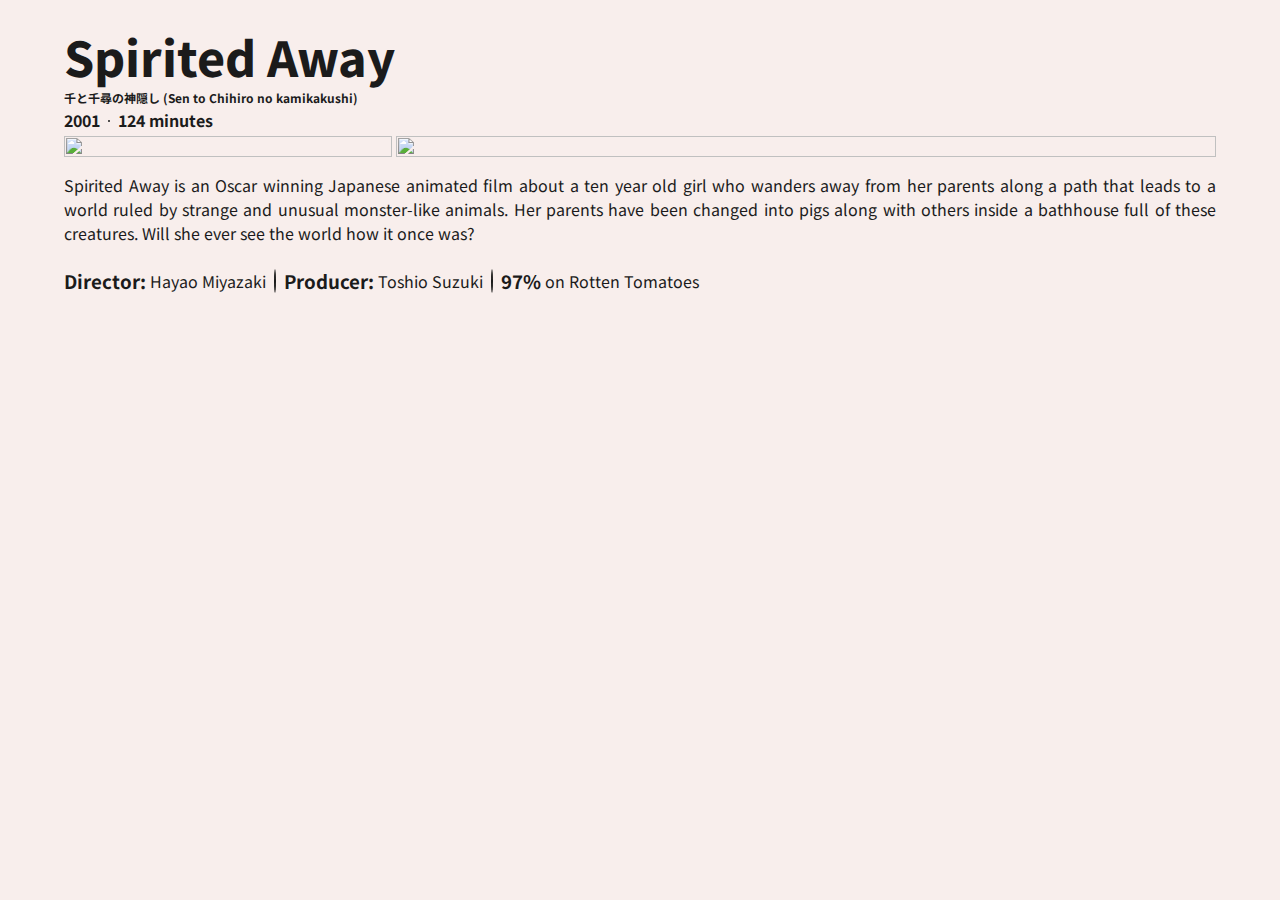
==== movie.html @ 54336fc9 "fetched films" ====
<!DOCTYPE html>
<html lang="en">
  <head>
    <meta charset="UTF-8" />
    <meta http-equiv="X-UA-Compatible" content="IE=edge" />
    <meta name="viewport" content="width=device-width, initial-scale=1.0" />
    <title>Movie Title</title>
    <link rel="stylesheet" href="style.css" />
  </head>
  <body>
    <div class="container">
      <div class="row">
        <div class="movie__info">
          <div class="movie__header">
            <h1 class="movie__info--title">Spirited Away</h1>
            <h5 class="movie__info--japanese-title">
              千と千尋の神隠し (Sen to Chihiro no kamikakushi)
            </h5>
            <div class="movie__subheader">
              <h3 class="movie__release-date">2001</h3>
              <h3 class="movie__runtime">124 minutes</h3>
            </div>
          </div>
          <div class="movie__info--img-wrapper">
            <figure class="movie__banner--wrapper">
              <img
                src="https://image.tmdb.org/t/p/original/bSXfU4dwZyBA1vMmXvejdRXBvuF.jpg"
                alt=""
                class="movie__banner"
              />
            </figure>
            <figure class="movie__poster--wrapper">
              <img
                src="https://m.media-amazon.com/images/M/MV5BMjlmZmI5MDctNDE2YS00YWE0LWE5ZWItZDBhYWQ0NTcxNWRhXkEyXkFqcGdeQXVyMTMxODk2OTU@._V1_.jpg"
                alt=""
                class="movie__poster"
              />
            </figure>
          </div>
          <p class="movie__para">
            Spirited Away is an Oscar winning Japanese animated film about a ten
            year old girl who wanders away from her parents along a path that
            leads to a world ruled by strange and unusual monster-like animals.
            Her parents have been changed into pigs along with others inside a
            bathhouse full of these creatures. Will she ever see the world how
            it once was?
          </p>
          <ul class="movie__metadata--list">
            <li class="movie__metadata--item">
              <h3 class="movie__director">Director:</h3>&nbsp;Hayao Miyazaki
            </li>
            <li class="movie__metadata--item">
              <h3 class="movie__producer">Producer:</h3>&nbsp;Toshio Suzuki
            </li>
            <li class="movie__metadata--item">
              <h3 class="movie__rt-score">97%</h3>&nbsp;on Rotten Tomatoes
            </li>
          </ul>
        </div>
      </div>
    </div>
  </body>
</html>
---- style.css ----
@import url("https://fonts.googleapis.com/css2?family=Inter:wght@200;300;400;500;600;700;900&family=Montserrat:wght@400;500;600;700;800&family=Noto+Sans+JP:wght@300;400;500;700;900&family=Roboto:wght@400;500;700;900&display=swap");

* {
  margin: 0;
  padding: 0;
  box-sizing: border-box;
  font-family: "Noto Sans JP", sans-serif;
  line-height: 1;
  color: #1b1b1b;
}

html {
  scroll-behavior: smooth;
  background-color: #f8eeec;
}

a {
  text-decoration: none;
  color: inherit;
}

li {
  list-style-type: none;
}

button {
  cursor: pointer;
}

.container {
  padding: 32px 0;
}

.row {
  max-width: 1200px;
  width: 100%;
  margin: 0 auto;
  padding: 0 24px;
}

/* 

LANDING PAGE

*/

#landing {
  height: 100vh;
}

.logo__wrapper {
  display: flex;
}

.logo {
  width: 200px;
}

.nav-bar {
  display: flex;
  align-items: center;
  justify-content: space-between;
  padding: 8px 24px;
  background-color: #fbfcf8;
}

.nav__links {
  display: flex;
}

.nav__link {
  font-size: large;
  font-weight: 800;
  margin-left: 24px;
}

.header {
  position: absolute;
  top: 50%;
  left: 50%;
  transform: translate(-50%, -50%);
  width: 100%;
  max-width: 1200px;
  padding: 0 32px;
}

.header__content {
  position: relative;
  z-index: 10;
}

.header__content h5 {
  padding-bottom: 8px;
}

.header__title {
  font-size: 56px;
  font-weight: 800;
  padding-bottom: 16px;
}

.header__para {
  padding-bottom: 16px;
  font-weight: 500;
}

.btn {
  padding: 12px 24px;
  font-size: 16px;
  font-weight: 700;
  border-radius: 50px;
  width: 100%;
  max-width: 240px;
  color: #fbfcf8;
  background-color: #1b1b1b;
  transition: all 300ms ease;
  border: 2px #1b1b1b solid;
}

.btn:hover {
  background-color: transparent;
  color: #1b1b1b;
}

.landing__video {
  position: absolute;
  width: 100%;
  height: calc(100vh - 112.22px);
  object-fit: cover;
  opacity: 0.8;
  z-index: -1;
}

/*

BROWSE 

*/

#browse {
  position: relative;
}

#browse::before {
  content: "";
  background: url("assets/wave-haikei.svg");
  position: absolute;
  width: 100%;
  height: 1200px;
  top: 0;
  left: 0;
  right: 0;
  bottom: 0;
  z-index: 1;
  background-size: cover;
  background-repeat: no-repeat;
  transform: translateY(-100%);
  pointer-events: none;
}

.search__box {
  border-radius: 80px 16px;
  background: #1b1b1b;
  margin-bottom: 32px;
  width: 100%;
  height: 100%;
  display: flex;
  justify-content: center;
  align-items: center;
}

.search {
  margin: 24px;
  display: flex;
  align-items: center;
  justify-content: space-between;
  width: 60%;
}

.search__text {
  display: flex;
  height: 100px;
  flex-direction: column;
  justify-content: center;
}

.search__text > h3 {
  font-size: 16px;
  font-weight: normal;
}

.search__text > h1 {
  margin-bottom: 8px;
}

.search__text > h1,
.search__text > h3 {
  color: #fbfcf8;
}

.search > div {
  position: relative;
  filter: drop-shadow(0 1px #1b1b1b);
}

.search__bar:after {
  content: "";
  background: #fbfcf8;
  width: 4px;
  height: 16px;
  position: absolute;
  top: 31px;
  right: 0px;
  transform: rotate(135deg);
}

.search > div > input {
  color: #fbfcf8;
  font-size: 16px;
  background: transparent;
  width: 32px;
  height: 32px;
  padding: 16px;
  border: solid 3px #fbfcf8;
  outline: none;
  border-radius: 35px;
  transition: width 0.5s;
}

.search > div > input::placeholder {
  color: #efefef;
  opacity: 0;
  transition: opacity 150ms ease-out;
}

.search > div > input:focus::placeholder {
  opacity: 1;
}

.search > div > input:focus,
.search > div > input:not(:placeholder-shown) {
  width: 250px;
}

#browse {
  height: 100vh;
}

.movies__wrapper {
  display: flex;
  justify-content: center;
  flex-wrap: wrap;
  width: 100%;
}

.movie {
  border: 2px #e7decc solid;
  border-radius: 8px;
  background-color: #e7decc;
  width: 30%;
  display: flex;
  flex-direction: column;
  align-items: center;
  padding: 16px;
  margin: 0 16px 16px 16px;
  cursor: pointer;
}

.movie__img,
.movie__img--wrapper {
  width: 100%;
  display: flex;
}

.movie__title {
  text-align: center;
  font-size: 100%;
  margin: 16px 0 8px 0;
}

.movie__year {
  font-size: 16px;
  font-weight: 500;
}

/*

MOVIE.HTML

*/

.movie__info {
  display: flex;
  flex-direction: column;
}

.movie__header {
  display: flex;
  flex-direction: column;
  margin-bottom: 8px;
}

.movie__info--title {
  font-weight: 800;
  font-size: 48px;
  margin-bottom: 12px;
}

.movie__info--japanese-title {
  font-size: 12px;
  margin-bottom: 8px;
}

.movie__subheader {
  display: flex;
}

.movie__release-date,
.movie__runtime {
  font-size: 16px;
}

.movie__runtime::before {
  display: inline-block;
  margin: 0 8px 3.2px;
  content: "";
  font-size: 16px;
  line-height: 0.5rem;
  padding: 1px;
  border-radius: 50%;
  vertical-align: middle;
  background-color: currentColor;
}

.movie__info--img-wrapper {
  display: flex;
  flex-direction: row-reverse;
  justify-content: space-between;
  width: 100%;
}

.movie__banner--wrapper {
  margin-left: 4px;
  width: 100%;
}

.movie__banner {
  width: 100%;
  height: 100%;
}

.movie__poster--wrapper {
  width: 40%;
}

.movie__poster {
  width: 100%;
  height: 100%;
}

.movie__para {
  margin: 16px 0;
  line-height: 1.5;
  text-align: justify;
}

.movie__metadata--list {
  display: flex;
  flex-wrap: wrap;
  width: 100%;
}

.movie__metadata--item {
  display: flex;
  align-items: center;
  font-size: 16px;
  margin: 8px 0;
}

.movie__metadata--item:not(:first-child)::before {
  display: inline-block;
  margin: 0 8px;
  content: "";
  font-size: 16px;
  line-height: 0.5rem;
  padding: 12px 1px;
  border-radius: 50%;
  vertical-align: middle;
  background-color: currentColor;
}
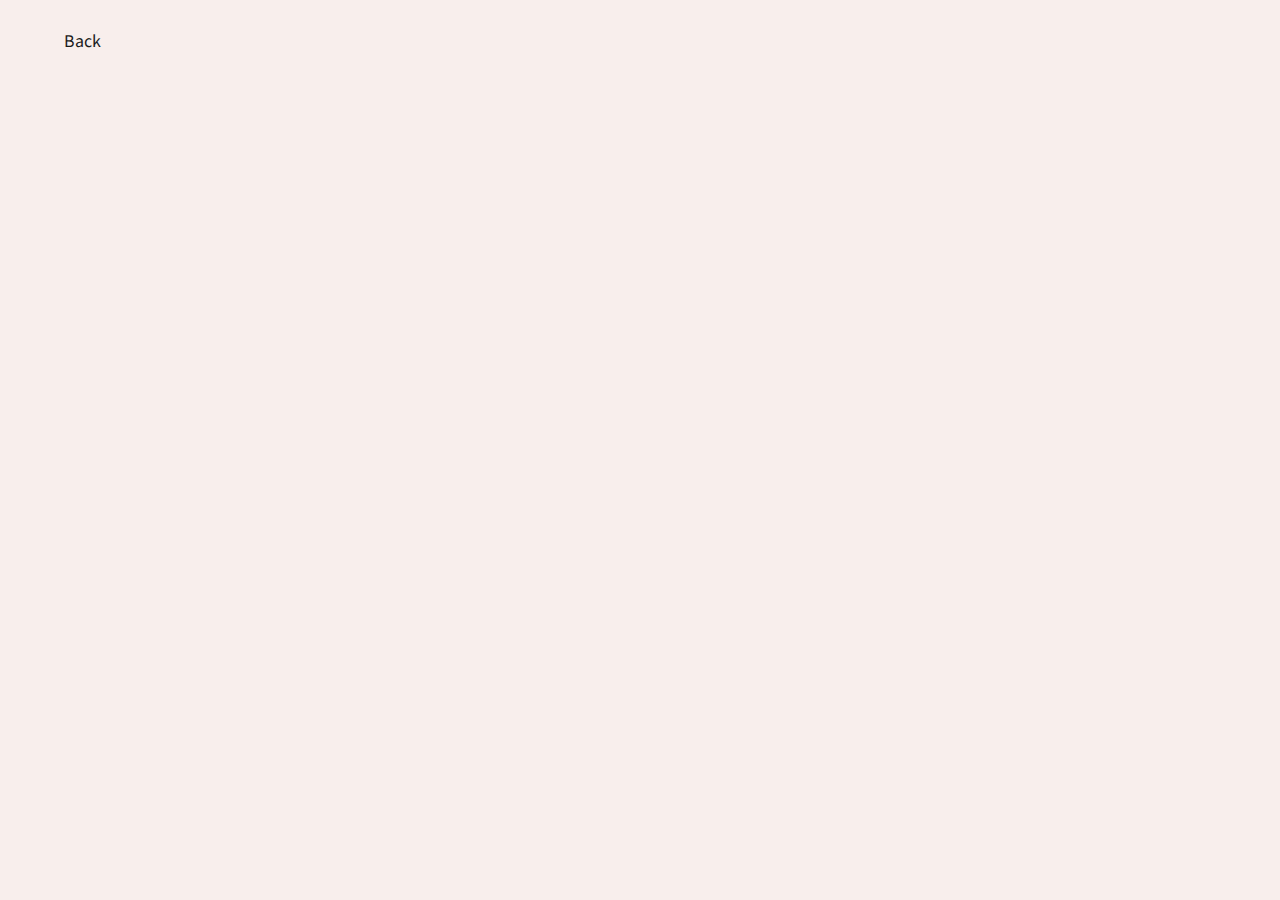
==== commit 2cbf147a: "bug fixes" ====
--- a/movie.html
+++ b/movie.html
@@ -6,12 +6,16 @@
     <meta name="viewport" content="width=device-width, initial-scale=1.0" />
     <title>Movie Title</title>
     <link rel="stylesheet" href="style.css" />
+    <script src="movie.js" defer></script>
+    <script src="https://kit.fontawesome.com/fd56eb3ace.js" crossorigin="anonymous"></script>
   </head>
   <body>
     <div class="container">
       <div class="row">
+        
+        <a href="index.html" class="back"><i class="fa-solid fa-chevron-left"></i>Back</a>
         <div class="movie__info">
-          <div class="movie__header">
+          <!-- <div class="movie__header">
             <h1 class="movie__info--title">Spirited Away</h1>
             <h5 class="movie__info--japanese-title">
               千と千尋の神隠し (Sen to Chihiro no kamikakushi)
@@ -55,7 +59,7 @@
             <li class="movie__metadata--item">
               <h3 class="movie__rt-score">97%</h3>&nbsp;on Rotten Tomatoes
             </li>
-          </ul>
+          </ul> -->
         </div>
       </div>
     </div>
--- a/style.css
+++ b/style.css
@@ -129,6 +129,16 @@
   object-fit: cover;
   opacity: 0.8;
   z-index: -1;
+  animation: bgvideo-transition 2s ease;
+}
+
+@keyframes bgvideo-transition {
+  0% {
+    opacity: 0;
+  }
+  100% {
+    opacity: 0.8;
+  }
 }
 
 /*
@@ -143,10 +153,9 @@
 
 #browse::before {
   content: "";
-  background: url("assets/wave-haikei.svg");
+  background: url("assets/wave-haikei\ \(1\).svg");
   position: absolute;
   width: 100%;
-  height: 1200px;
   top: 0;
   left: 0;
   right: 0;
@@ -292,18 +301,29 @@
 .movie__info {
   display: flex;
   flex-direction: column;
+  animation: page-transition 2s ease;
+}
+
+@keyframes page-transition {
+  0% {
+    opacity: 0;
+  }
+  100% {
+    opacity: 1;
+  }
 }
 
 .movie__header {
   display: flex;
   flex-direction: column;
-  margin-bottom: 8px;
+  margin: 8px 0;
 }
 
 .movie__info--title {
   font-weight: 800;
   font-size: 48px;
   margin-bottom: 12px;
+  pointer-events: none;
 }
 
 .movie__info--japanese-title {
@@ -387,4 +407,4 @@
   border-radius: 50%;
   vertical-align: middle;
   background-color: currentColor;
-}+}
